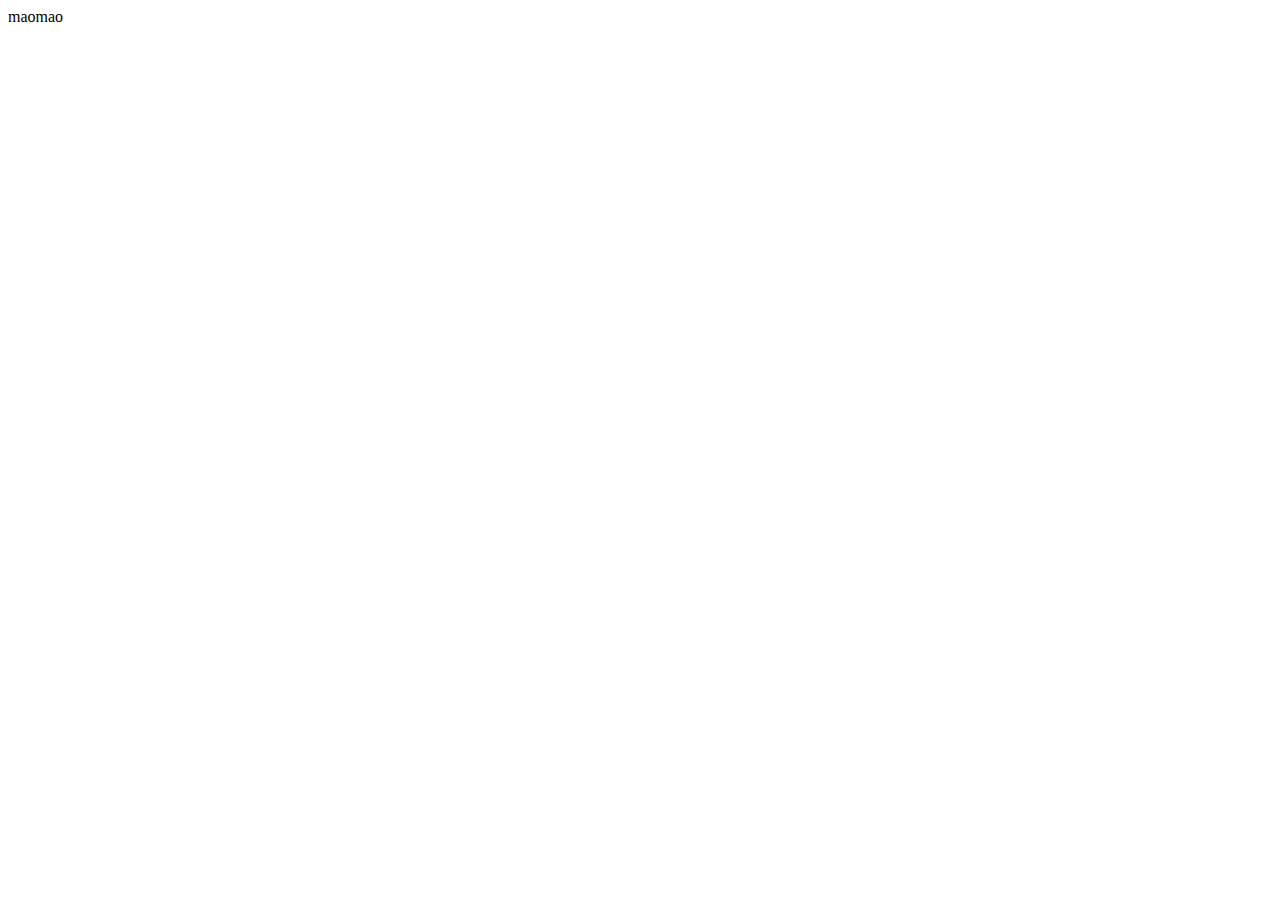
==== index.html @ e41f57a1 "添加了内容" ====
<!DOCTYPE html>
<html lang="en">
<head>
	<meta charset="UTF-8">
	<meta name="viewport" content="width=device-width, initial-scale=1.0">
	<meta http-equiv="X-UA-Compatible" content="ie=edge">
	<title>Document</title>
</head>
<body>
	<span>maomao </span>
</body>
</html>
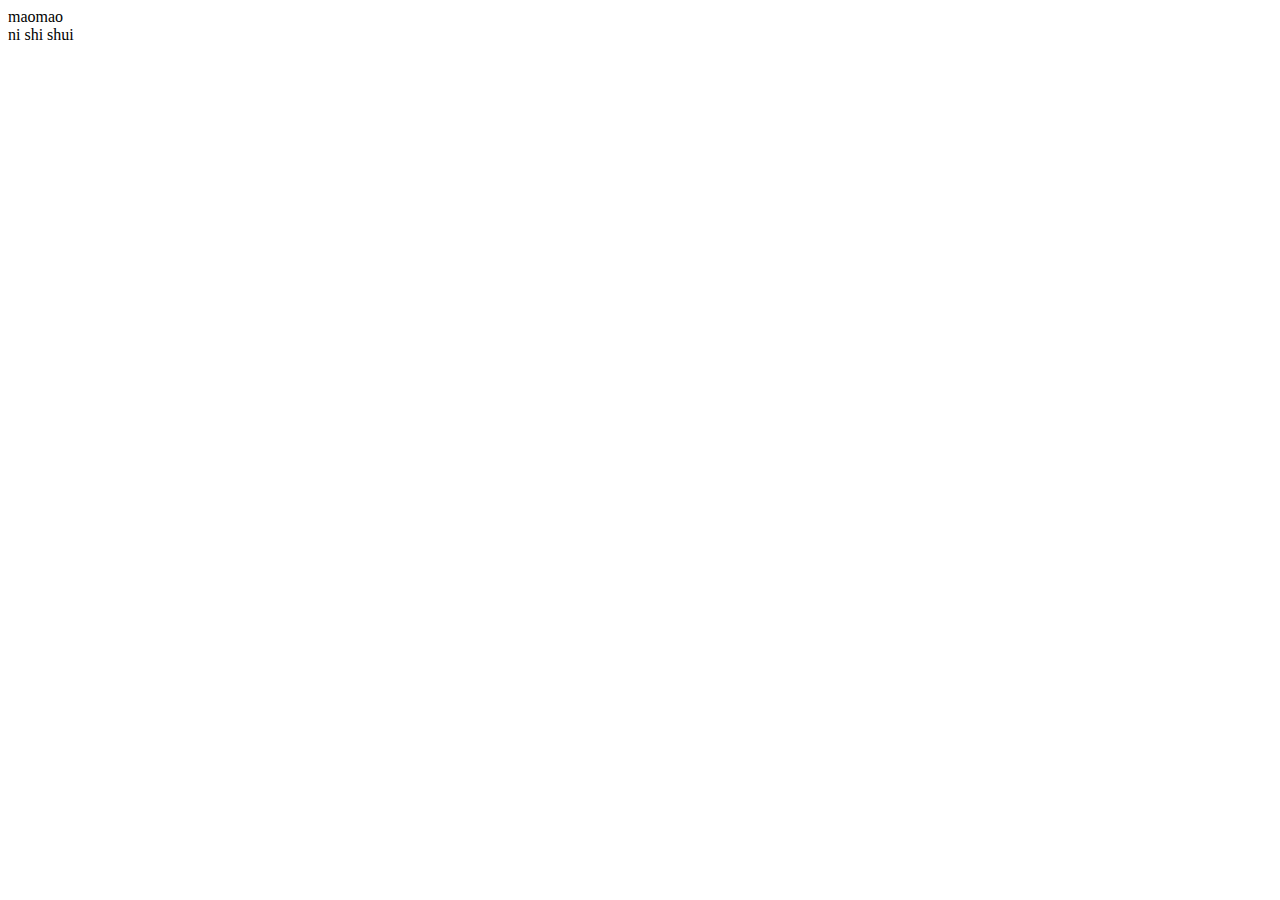
==== commit f875a5b8: "添加了div" ====
--- a/index.html
+++ b/index.html
@@ -8,5 +8,6 @@
 </head>
 <body>
 	<span>maomao </span>
+	<div>	ni shi shui</div>
 </body>
 </html>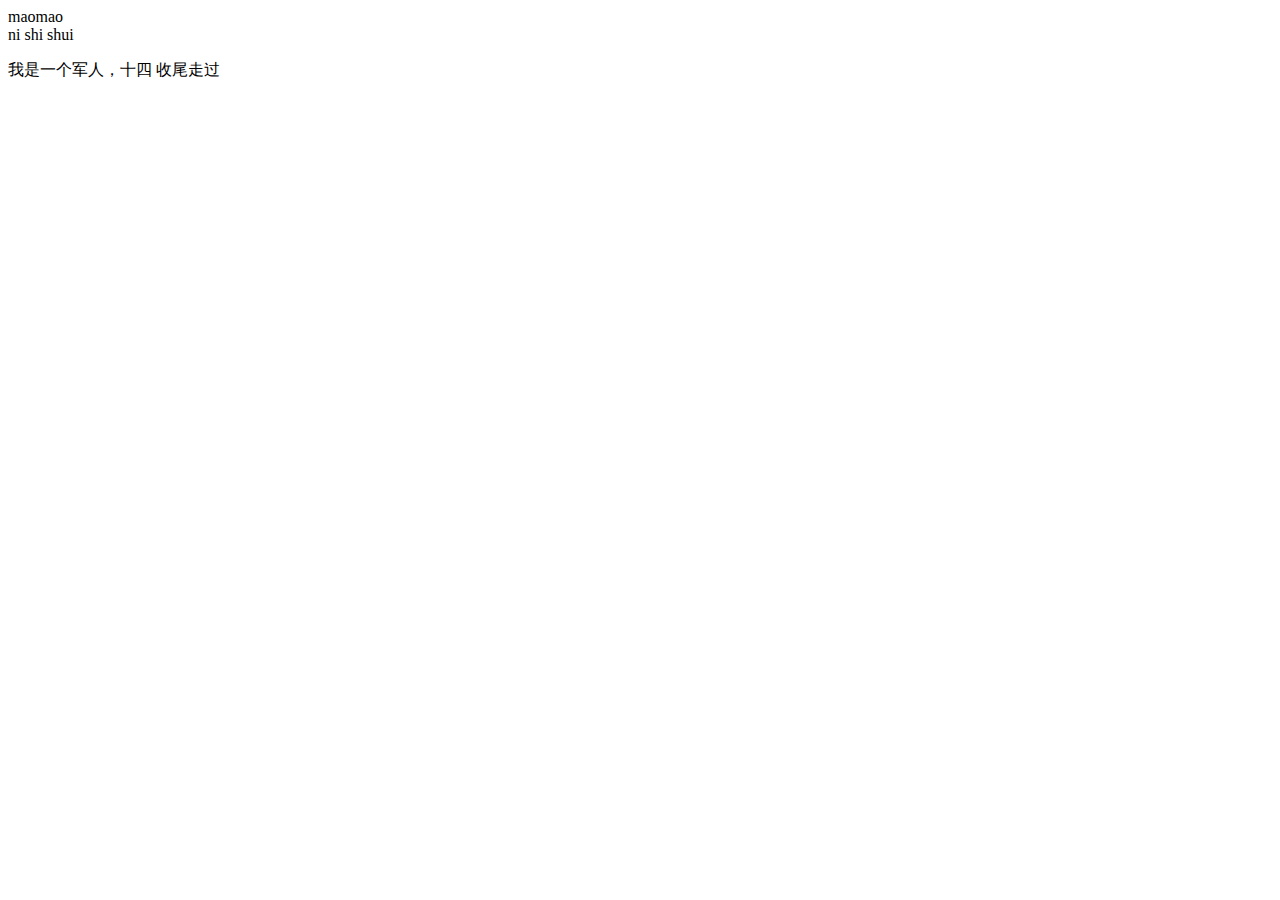
==== commit 1d1ed43c: "天假了一个 p" ====
--- a/index.html
+++ b/index.html
@@ -9,5 +9,6 @@
 <body>
 	<span>maomao </span>
 	<div>	ni shi shui</div>
+	<p>我是一个军人，十四 收尾走过</p>
 </body>
 </html>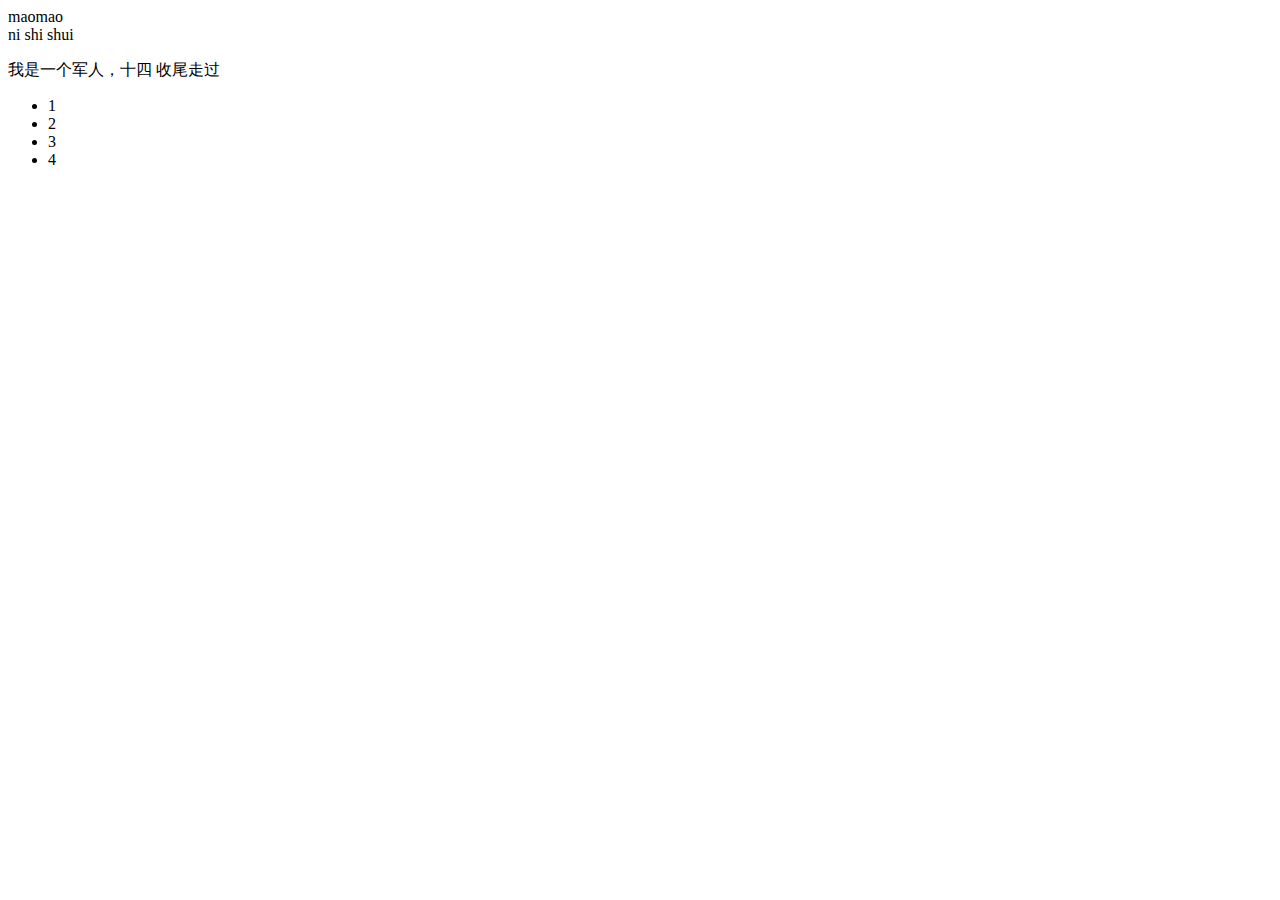
==== commit d5b91ceb: "有添加了一些内容" ====
--- a/index.html
+++ b/index.html
@@ -10,5 +10,11 @@
 	<span>maomao </span>
 	<div>	ni shi shui</div>
 	<p>我是一个军人，十四 收尾走过</p>
+	<ul>
+		<li>1</li>
+		<li>2</li>
+		<li>3</li>
+		<li>4</li>
+	</ul>
 </body>
 </html>